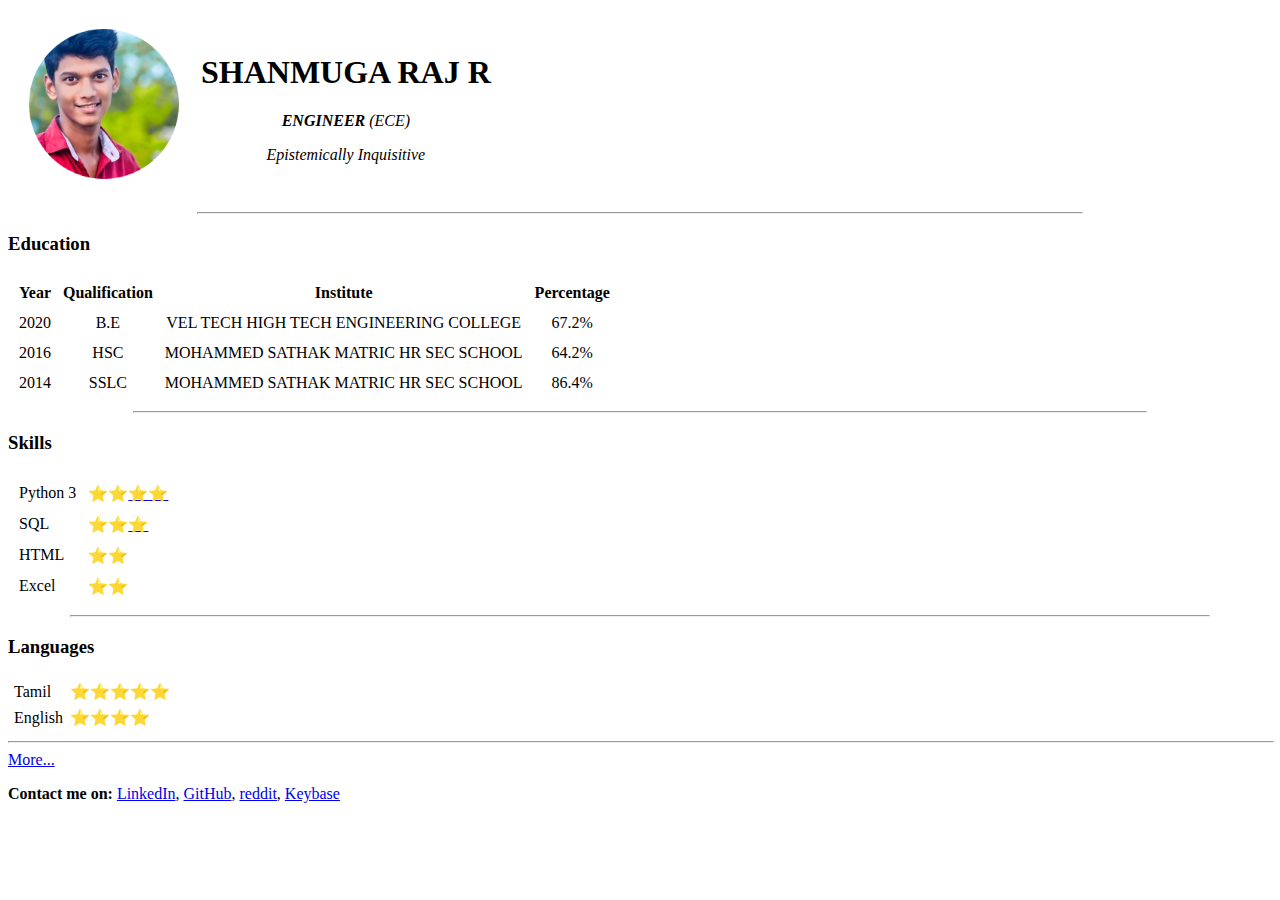
==== index.html @ 94823ae4 "Added Initial CV Upload" ====
<!DOCTYPE html>

<html lang="en">

    <head>
        <meta charset="UTF-8">
        <meta name="viewport" content="width=device-width, initial-scale=1.0">
        <title>Shanmuga-raj  👽</title>
    </head>

    <body>
        <table cellspacing = "20">
            <tr>
                <td><img src = "Images/ProfilePicture2.png" alt="Shanmuga-raj profile picture"></td>
                <td align="center"><h1>SHANMUGA RAJ R</h1>
                <p><em><strong>ENGINEER</strong> (ECE) </em></p>
                <p><em>Epistemically Inquisitive</em></p></td>
            </tr>
        </table>
        <hr style = "width: 70%">

        <h3>Education</h3> 
        <!--hr style="width: 10%;margin-left:0%;"-->
            <table cellspacing = "10">
                <thead>
                    <tr>
                        <th>Year</th>
                        <th>Qualification</th>
                        <th>Institute</th>
                        <th>Percentage</th>
                    </tr>
                </thead>
                <tbody>
                    <tr>
                        <td align="center" >2020</td>
                        <td align="center" >B.E</td>
                        <td align="center" >VEL TECH HIGH TECH ENGINEERING COLLEGE</td>
                        <td align="center" >67.2%</td>
                    </tr>
                    <tr>
                        <td align="center" >2016</td>
                        <td align="center" >HSC</td>
                        <td align="center" >MOHAMMED SATHAK MATRIC HR SEC SCHOOL</td>
                        <td align="center" >64.2%</td>
                    </tr>
                    <tr>
                        <td align="center" >2014</td>
                        <td align="center" >SSLC</td>
                        <td align="center" >MOHAMMED SATHAK MATRIC HR SEC SCHOOL</td>
                        <td align="center" >86.4%</td>
                    </tr>
                </tbody>
            </table>
            <hr style = "width: 80%">

        <h3>Skills</h3>
            <table cellspacing = "10">
                <tr>
                    <td>Python 3</td>
                    <td>⭐⭐<a href="https://coursera.org/share/6fef8d9f522640f0141ebb5ae79d1b90">⭐</a><a href="https://coursera.org/share/2bf1745ee084bde4889021ca92d76be5">⭐</a></td>
                </tr>
                <tr>
                    <td>SQL</td>
                    <td>⭐⭐<a href="https://coursera.org/share/543031f4aba62d02e6bdea0dff6f575f">⭐</a></td>
                </tr>
                <tr>
                    <td>HTML</td>
                    <td>⭐⭐</td>
                </tr>
                <tr>
                    <td>Excel</td>
                    <td>⭐⭐</td>
                </tr>
            </table>
            <hr style = "width: 90%">

        <h3>Languages</h3>
        <table cellspacing = "5">
            <tr>
                <td>Tamil</td>
                <td>⭐⭐⭐⭐⭐</td>
            </tr>
            <tr>
                <td>English</td>
                <td>⭐⭐⭐⭐</td>
            </tr>
        </table>
        <hr width="100%">
        <a href="more.html">More...</a>

        <p><strong>Contact me on:</strong> 
            <a href="https://www.linkedin.com/in/its-shanmugaraj/">LinkedIn</a>,
            <a href="https://github.com/Shanmuga-raj">GitHub</a>,
            <a href="https://www.reddit.com/user/Shanmuga-raj">reddit</a>,
            <a href="https://keybase.io/shanmugaraj">Keybase</a>
        </p>
    </body>

</html>
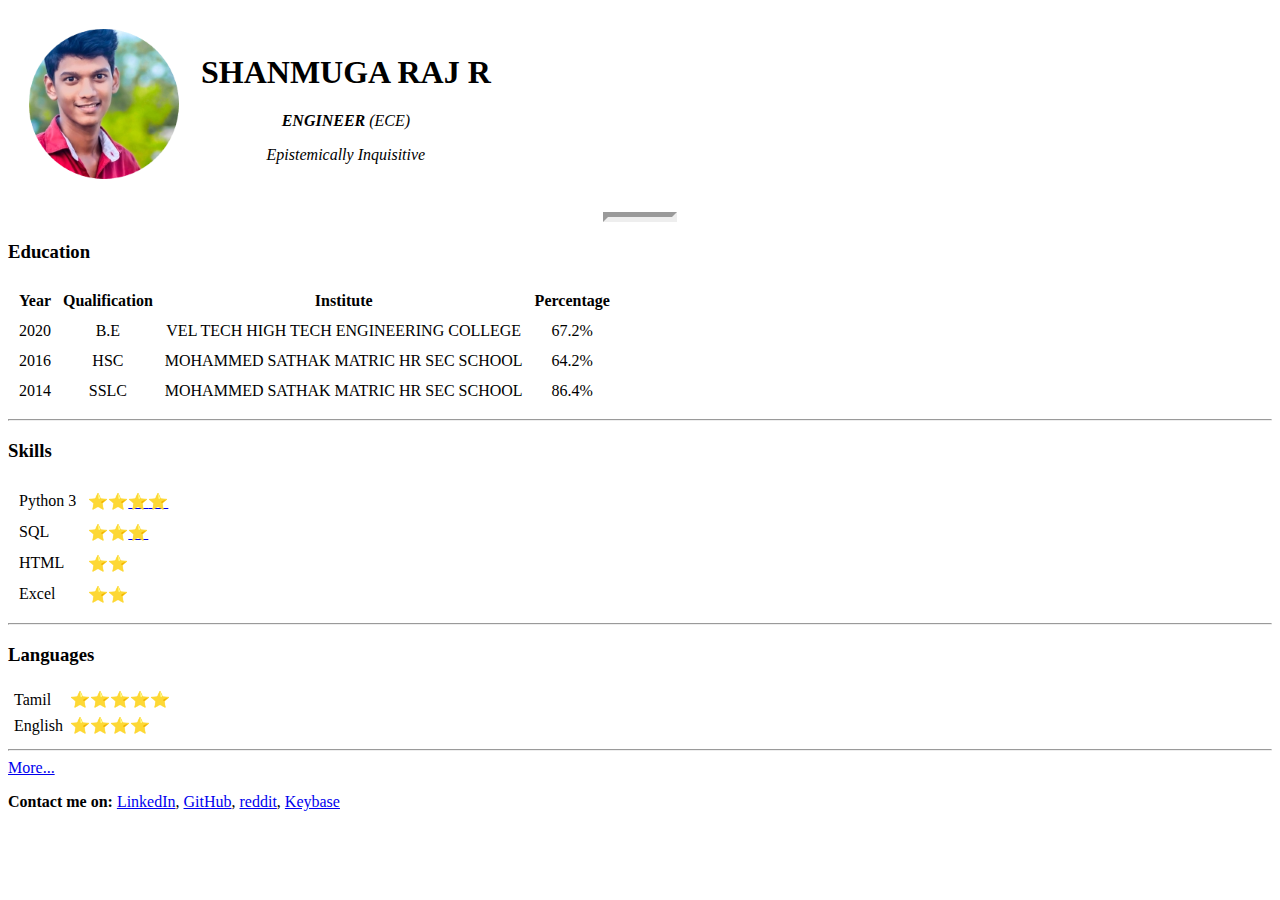
==== commit f4a9e2de: "Update index.html" ====
--- a/index.html
+++ b/index.html
@@ -5,7 +5,8 @@
     <head>
         <meta charset="UTF-8">
         <meta name="viewport" content="width=device-width, initial-scale=1.0">
-        <title>Shanmuga-raj  👽</title>
+        <title>👽 Shanmuga-raj</title>
+        <link rel="stylesheet" href="CSS/styles.css">
     </head>
 
     <body>
@@ -17,7 +18,7 @@
                 <p><em>Epistemically Inquisitive</em></p></td>
             </tr>
         </table>
-        <hr style = "width: 70%">
+        <hr style = "border-width: 5px; width: 5%;">
 
         <h3>Education</h3> 
         <!--hr style="width: 10%;margin-left:0%;"-->
@@ -51,7 +52,7 @@
                     </tr>
                 </tbody>
             </table>
-            <hr style = "width: 80%">
+            <hr>
 
         <h3>Skills</h3>
             <table cellspacing = "10">
@@ -72,7 +73,7 @@
                     <td>⭐⭐</td>
                 </tr>
             </table>
-            <hr style = "width: 90%">
+            <hr>
 
         <h3>Languages</h3>
         <table cellspacing = "5">
@@ -85,7 +86,7 @@
                 <td>⭐⭐⭐⭐</td>
             </tr>
         </table>
-        <hr width="100%">
+        <hr>
         <a href="more.html">More...</a>
 
         <p><strong>Contact me on:</strong> 
@@ -96,4 +97,4 @@
         </p>
     </body>
 
-</html>+</html>
